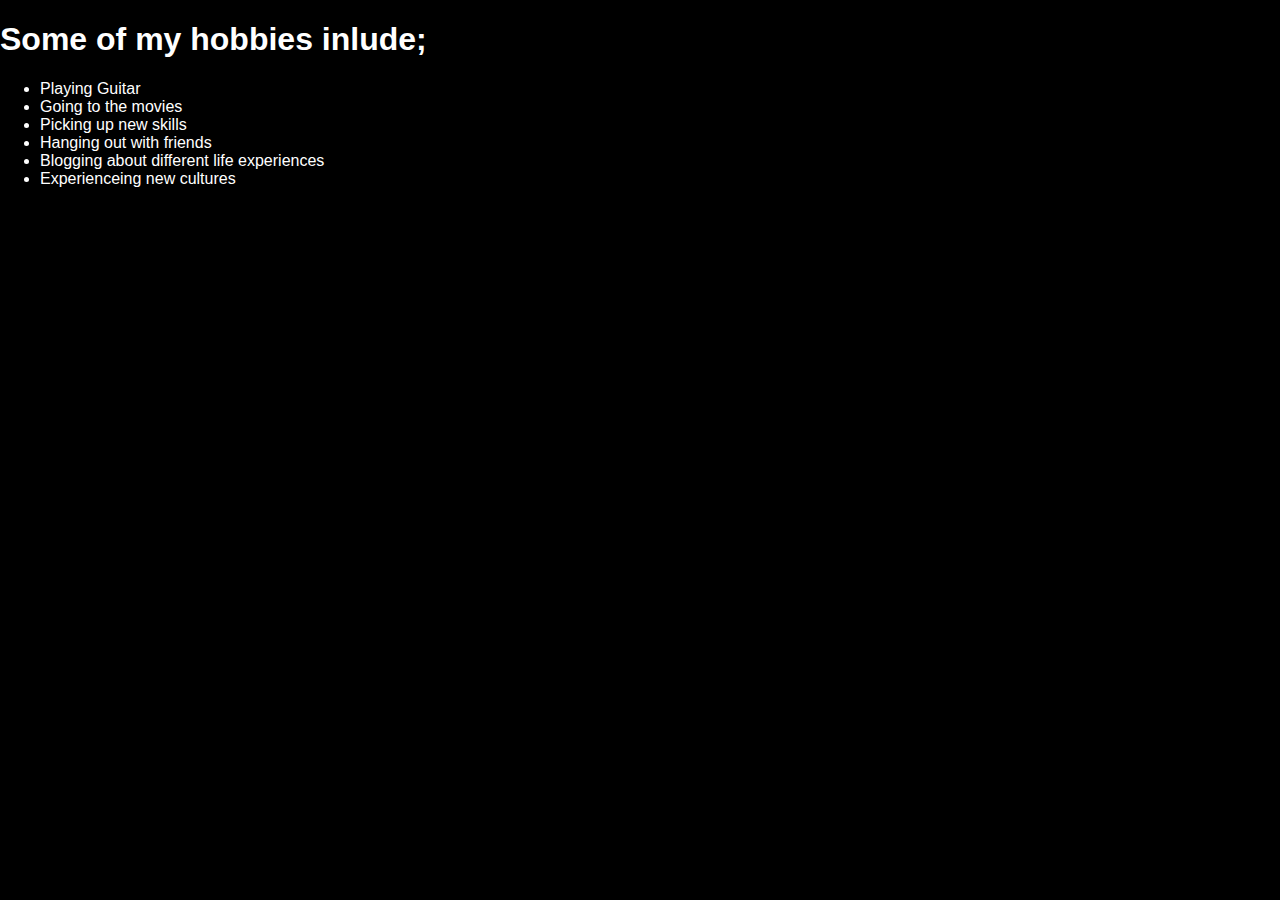
==== hobbies.html @ 5f3ae804 "Added Project files" ====
<!DOCTYPE html>
<html lang="en">
<head>
    <meta charset="UTF-8">
    <meta name="viewport" content="width=device-width, initial-scale=1.0">
    <title>Yvonne's Hobbies</title>
    <link rel="stylesheet" href="styles.css">
</head>
<body class="hobbies">
    <h1>Some of my hobbies inlude;</h1>
        <ul>
            <li>Playing Guitar</li>
            <li>Going to the movies</li>
            <li>Picking up new skills</li>
            <li>Hanging out with friends</li>
            <li>Blogging about different life experiences</li>
            <li>Experienceing new cultures</li>
        </ul>
</body>
</html>
---- styles.css ----
/* Global Layout Set-up */
* { 
  box-sizing: border-box;
}
  
body {
  margin: 0;
  padding: 0;
  text-align: center;
  font-family: 'Roboto', sans-serif;
  color: #222;
  background: rgb(26, 25, 25);
}
/* Link Styles */

a {
  text-decoration: none;
  color: #999;
}
a:hover {
  color: #6633ff;
}

/* Section Styles */

.main-nav {
  width: 100%;
  background: black;
  min-height: 30px;
  padding: 10px;
  position: fixed;
  text-align: center;
}
.nav {
  display: flex;
  justify-content: space-around;
  font-weight: 700;
  list-style-type: none;
  margin: 0 auto;
  padding: 0;
}

.nav .name {
    display: block;
    margin-right: auto;
    color: white;
}
.nav li {
  padding: 5px 10px 10px 10px;
}
.nav a {
  transition: all .5s;
}
.nav a:hover {
  color: aquamarine
}

header {
  text-align: center;
  background: url('images/rsz_background5.jpg') no-repeat top center ;
  background-size: cover;
  overflow: hidden;
  padding-top: 60px;
}
header {
  line-height: 1.5;
}
header .profile-image {
  margin-top: 50px;
  width: 220px;
  height: 250px;
  border-radius: 50%;
  border: 3px solid aquamarine;
  transition: all .5s;
}
header .profile-image:hover {
  transform: scale(1.2) rotate(5deg);
}
.tag {
  background-color: #000000;
  color: aquamarine;
  padding: 10px;
  border-radius: 5px;
  display: table;
  margin: 10px auto;
  font-family:Cambria, Cochin, Georgia, Times, 'Times New Roman', serif ;
} 
.location {
  background-color: rgb(0, 0, 0);
  color: aquamarine;
  font-family: Cambria, Cochin, Georgia, Times, 'Times New Roman', serif;
}
.card {
  margin: 30px;
  padding: 20px 40px 40px;
  max-width: 400px;
  text-align: left;
  background: aquamarine;
  border-bottom: 4px solid #ccc;
  border-radius: 6px;
  transition: all .5s;
}
.card:hover {
  border-color: #ff99ff;
}

ul.skills {
  padding: 0;
  text-align: center;
}

.skills li {
  border-radius: 6px;
  display: inline-block;
  background: #486566;
  color: white;
  padding: 5px 10px;
  margin: 2px;
}

.skills li:nth-child(odd) {
  background: #486566;
}

footer {
  width: 100%;
  min-height: 30px;
  padding: 20px 0 40px 20px;
}

footer .copyright {
  top: -8px;
  font-size: .75em;
}

footer ul {
  list-style-type: none;
  margin: 0;
  padding: 0;
}

footer ul li {
  display: inline-block;
}

a.social {
  display: inline-block;
  text-indent: -9999px;
  margin-left: 5px;
  width: 30px;
  height: 30px;
  background-size: 30px 30px;
  opacity: .4;
  transition: all .5s;
}
a.twitter {
  background-image: url(images/twitter.svg);
}
a.linkedin {
  background-image: url(images/linkedin.svg);
}
a.github {
  background-image: url(images/github.svg);
}
a.social:hover {
  opacity: 1;
}
.clearfix {
  clear: both;
}

/* Styles for larger screens */
@media screen and (min-width: 720px) {
  
  .flex {
      display: -ms-flexbox;      /* TWEENER - IE 10 */
      display: flex; 
      max-width: 1200px;
      -ms-flex-pack: distribute;
      justify-content: space-around;
      margin: 0 auto;
  }

  header {
    min-height: 470px;
  }

  .nav {
    max-width: 1200px;
    padding: 0 30px;
  }


  main {
    padding-top: 20px;
  }

  main p {
    line-height: 1.6em;
  }

  footer {
    font-size: 1.3em;
    max-width: 1200px;
    margin: 40px auto;
  }

}
.body{
  background-color: azure;
  text-align: left;
}
.heading{
  text-align: center;
  
}
.hobbies{
  background-color: black;
  color: white;
  text-align: left;
}
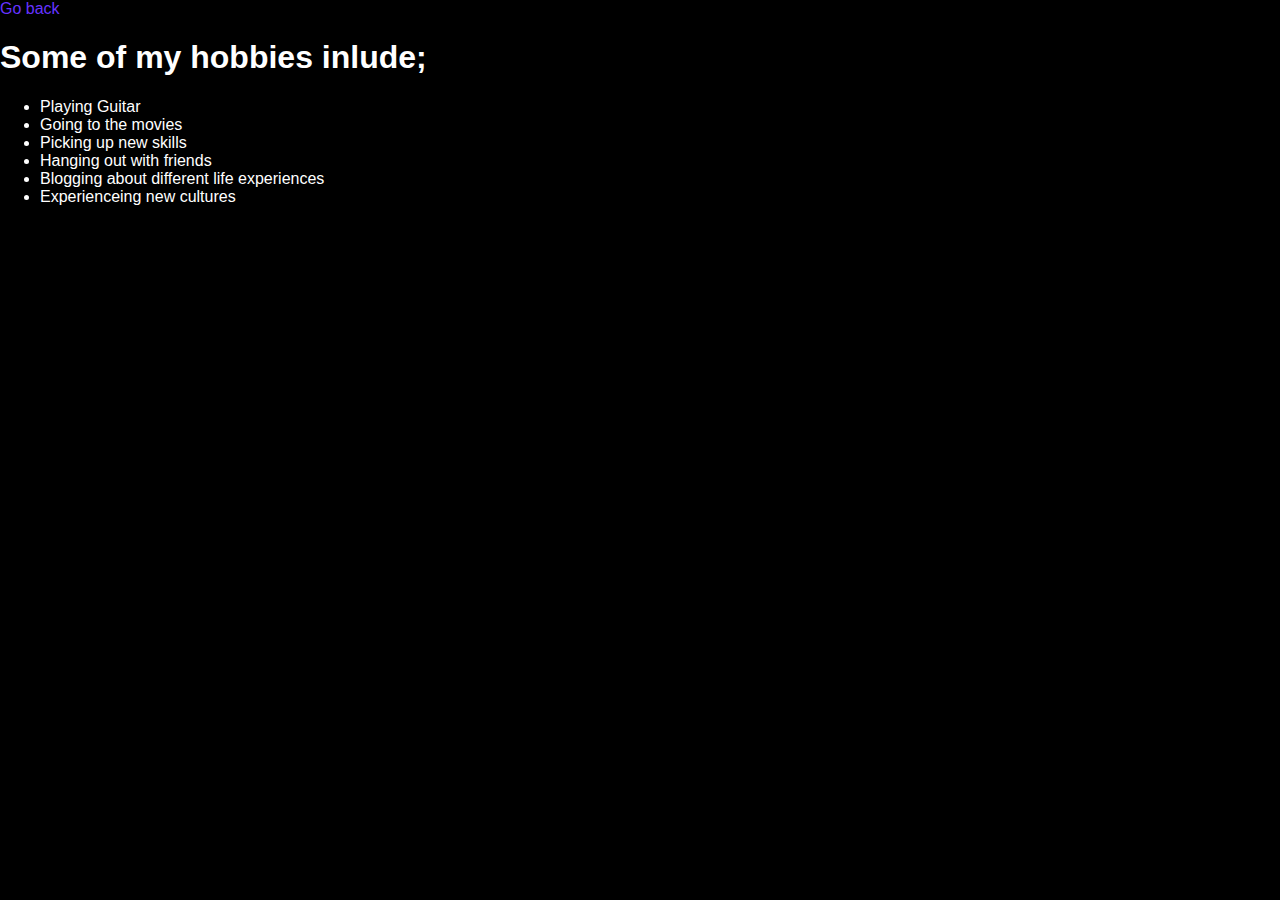
==== commit ca64afea: "Added Nav links to return to home page." ====
--- a/hobbies.html
+++ b/hobbies.html
@@ -7,6 +7,7 @@
     <link rel="stylesheet" href="styles.css">
 </head>
 <body class="hobbies">
+    <a href="index.html" class="go-back">Go back</a>
     <h1>Some of my hobbies inlude;</h1>
         <ul>
             <li>Playing Guitar</li>
--- a/styles.css
+++ b/styles.css
@@ -218,4 +218,7 @@
   background-color: black;
   color: white;
   text-align: left;
+}
+.go-back{
+  color: blue;
 }